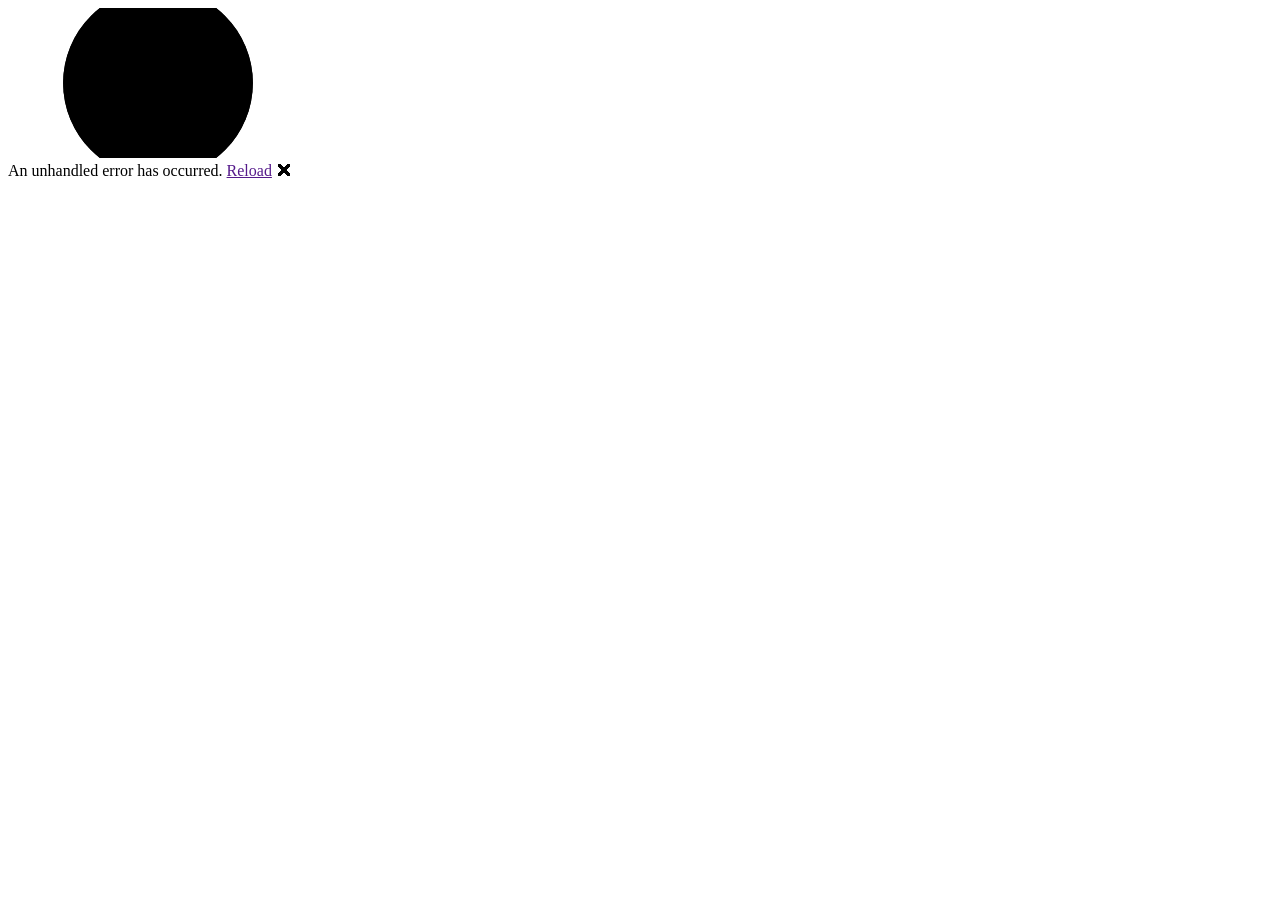
==== index.html @ eb634e50 "Deploying to gh-pages from @ wannabegood/DessertRate@04f6a8558b1cb60b0fd34ef8f8591a8b8a896f4a 🚀" ====
<!DOCTYPE html>
<html lang="en">

<head>
    <meta charset="utf-8" />
    <meta name="viewport" content="width=device-width, initial-scale=1.0" />
    <title>DessertRate</title>
    <base href="/DessertRate/" />
    <link rel="stylesheet" href="css/bootstrap/bootstrap.min.css" />
    <link rel="stylesheet" href="css/app.css" />
    <link rel="icon" type="image/png" href="favicon.png" />
    <link href="DessertRate.styles.css" rel="stylesheet" />
</head>

<body>
    <div id="app">
        <svg class="loading-progress">
            <circle r="40%" cx="50%" cy="50%" />
            <circle r="40%" cx="50%" cy="50%" />
        </svg>
        <div class="loading-progress-text"></div>
    </div>

    <div id="blazor-error-ui">
        An unhandled error has occurred.
        <a href="" class="reload">Reload</a>
        <a class="dismiss">🗙</a>
    </div>
    <script src="_framework/blazor.webassembly.js"></script>
</body>

</html>
---- css/app.css ----
html, body {
    font-family: 'Helvetica Neue', Helvetica, Arial, sans-serif;
}

h1:focus {
    outline: none;
}

a, .btn-link {
    color: #0071c1;
}

.btn-primary {
    color: #fff;
    background-color: #1b6ec2;
    border-color: #1861ac;
}

.btn:focus, .btn:active:focus, .btn-link.nav-link:focus, .form-control:focus, .form-check-input:focus {
  box-shadow: 0 0 0 0.1rem white, 0 0 0 0.25rem #258cfb;
}

.content {
    padding-top: 1.1rem;
}

.valid.modified:not([type=checkbox]) {
    outline: 1px solid #26b050;
}

.invalid {
    outline: 1px solid red;
}

.validation-message {
    color: red;
}

#blazor-error-ui {
    background: lightyellow;
    bottom: 0;
    box-shadow: 0 -1px 2px rgba(0, 0, 0, 0.2);
    display: none;
    left: 0;
    padding: 0.6rem 1.25rem 0.7rem 1.25rem;
    position: fixed;
    width: 100%;
    z-index: 1000;
}

    #blazor-error-ui .dismiss {
        cursor: pointer;
        position: absolute;
        right: 0.75rem;
        top: 0.5rem;
    }

.blazor-error-boundary {
    background: url([data-uri]) no-repeat 1rem/1.8rem, #b32121;
    padding: 1rem 1rem 1rem 3.7rem;
    color: white;
}

    .blazor-error-boundary::after {
        content: "An error has occurred."
    }

.loading-progress {
    position: relative;
    display: block;
    width: 8rem;
    height: 8rem;
    margin: 20vh auto 1rem auto;
}

    .loading-progress circle {
        fill: none;
        stroke: #e0e0e0;
        stroke-width: 0.6rem;
        transform-origin: 50% 50%;
        transform: rotate(-90deg);
    }

        .loading-progress circle:last-child {
            stroke: #1b6ec2;
            stroke-dasharray: calc(3.141 * var(--blazor-load-percentage, 0%) * 0.8), 500%;
            transition: stroke-dasharray 0.05s ease-in-out;
        }

.loading-progress-text {
    position: absolute;
    text-align: center;
    font-weight: bold;
    inset: calc(20vh + 3.25rem) 0 auto 0.2rem;
}

    .loading-progress-text:after {
        content: var(--blazor-load-percentage-text, "Loading");
    }

code {
    color: #c02d76;
}
---- DessertRate.styles.css ----
/* /Layout/MainLayout.razor.rz.scp.css */
.page[b-iebdgfsr6g] {
    position: relative;
    display: flex;
    flex-direction: column;
}

main[b-iebdgfsr6g] {
    flex: 1;
}

.sidebar[b-iebdgfsr6g] {
    background-image: linear-gradient(180deg, rgb(5, 39, 103) 0%, #3a0647 70%);
}

.top-row[b-iebdgfsr6g] {
    background-color: #f7f7f7;
    border-bottom: 1px solid #d6d5d5;
    justify-content: flex-end;
    height: 3.5rem;
    display: flex;
    align-items: center;
}

    .top-row[b-iebdgfsr6g]  a, .top-row[b-iebdgfsr6g]  .btn-link {
        white-space: nowrap;
        margin-left: 1.5rem;
        text-decoration: none;
    }

    .top-row[b-iebdgfsr6g]  a:hover, .top-row[b-iebdgfsr6g]  .btn-link:hover {
        text-decoration: underline;
    }

    .top-row[b-iebdgfsr6g]  a:first-child {
        overflow: hidden;
        text-overflow: ellipsis;
    }

@media (max-width: 640.98px) {
    .top-row[b-iebdgfsr6g] {
        justify-content: space-between;
    }

    .top-row[b-iebdgfsr6g]  a, .top-row[b-iebdgfsr6g]  .btn-link {
        margin-left: 0;
    }
}

@media (min-width: 641px) {
    .page[b-iebdgfsr6g] {
        flex-direction: row;
    }

    .sidebar[b-iebdgfsr6g] {
        width: 250px;
        height: 100vh;
        position: sticky;
        top: 0;
    }

    .top-row[b-iebdgfsr6g] {
        position: sticky;
        top: 0;
        z-index: 1;
    }

    .top-row.auth[b-iebdgfsr6g]  a:first-child {
        flex: 1;
        text-align: right;
        width: 0;
    }

    .top-row[b-iebdgfsr6g], article[b-iebdgfsr6g] {
        padding-left: 2rem !important;
        padding-right: 1.5rem !important;
    }
}
/* /Layout/NavMenu.razor.rz.scp.css */
.navbar-toggler[b-at699merst] {
    background-color: rgba(255, 255, 255, 0.1);
}

.top-row[b-at699merst] {
    height: 3.5rem;
    background-color: rgba(0,0,0,0.4);
}

.navbar-brand[b-at699merst] {
    font-size: 1.1rem;
}

.bi[b-at699merst] {
    display: inline-block;
    position: relative;
    width: 1.25rem;
    height: 1.25rem;
    margin-right: 0.75rem;
    top: -1px;
    background-size: cover;
}

.bi-house-door-fill-nav-menu[b-at699merst] {
    background-image: url("data:image/svg+xml,%3Csvg xmlns='http://www.w3.org/2000/svg' width='16' height='16' fill='white' class='bi bi-house-door-fill' viewBox='0 0 16 16'%3E%3Cpath d='M6.5 14.5v-3.505c0-.245.25-.495.5-.495h2c.25 0 .5.25.5.5v3.5a.5.5 0 0 0 .5.5h4a.5.5 0 0 0 .5-.5v-7a.5.5 0 0 0-.146-.354L13 5.793V2.5a.5.5 0 0 0-.5-.5h-1a.5.5 0 0 0-.5.5v1.293L8.354 1.146a.5.5 0 0 0-.708 0l-6 6A.5.5 0 0 0 1.5 7.5v7a.5.5 0 0 0 .5.5h4a.5.5 0 0 0 .5-.5Z'/%3E%3C/svg%3E");
}

.bi-plus-square-fill-nav-menu[b-at699merst] {
    background-image: url("data:image/svg+xml,%3Csvg xmlns='http://www.w3.org/2000/svg' width='16' height='16' fill='white' class='bi bi-plus-square-fill' viewBox='0 0 16 16'%3E%3Cpath d='M2 0a2 2 0 0 0-2 2v12a2 2 0 0 0 2 2h12a2 2 0 0 0 2-2V2a2 2 0 0 0-2-2H2zm6.5 4.5v3h3a.5.5 0 0 1 0 1h-3v3a.5.5 0 0 1-1 0v-3h-3a.5.5 0 0 1 0-1h3v-3a.5.5 0 0 1 1 0z'/%3E%3C/svg%3E");
}

.bi-list-nested-nav-menu[b-at699merst] {
    background-image: url("data:image/svg+xml,%3Csvg xmlns='http://www.w3.org/2000/svg' width='16' height='16' fill='white' class='bi bi-list-nested' viewBox='0 0 16 16'%3E%3Cpath fill-rule='evenodd' d='M4.5 11.5A.5.5 0 0 1 5 11h10a.5.5 0 0 1 0 1H5a.5.5 0 0 1-.5-.5zm-2-4A.5.5 0 0 1 3 7h10a.5.5 0 0 1 0 1H3a.5.5 0 0 1-.5-.5zm-2-4A.5.5 0 0 1 1 3h10a.5.5 0 0 1 0 1H1a.5.5 0 0 1-.5-.5z'/%3E%3C/svg%3E");
}

.nav-item[b-at699merst] {
    font-size: 0.9rem;
    padding-bottom: 0.5rem;
}

    .nav-item:first-of-type[b-at699merst] {
        padding-top: 1rem;
    }

    .nav-item:last-of-type[b-at699merst] {
        padding-bottom: 1rem;
    }

    .nav-item[b-at699merst]  a {
        color: #d7d7d7;
        border-radius: 4px;
        height: 3rem;
        display: flex;
        align-items: center;
        line-height: 3rem;
    }

.nav-item[b-at699merst]  a.active {
    background-color: rgba(255,255,255,0.37);
    color: white;
}

.nav-item[b-at699merst]  a:hover {
    background-color: rgba(255,255,255,0.1);
    color: white;
}

@media (min-width: 641px) {
    .navbar-toggler[b-at699merst] {
        display: none;
    }

    .collapse[b-at699merst] {
        /* Never collapse the sidebar for wide screens */
        display: block;
    }
    
    .nav-scrollable[b-at699merst] {
        /* Allow sidebar to scroll for tall menus */
        height: calc(100vh - 3.5rem);
        overflow-y: auto;
    }
}
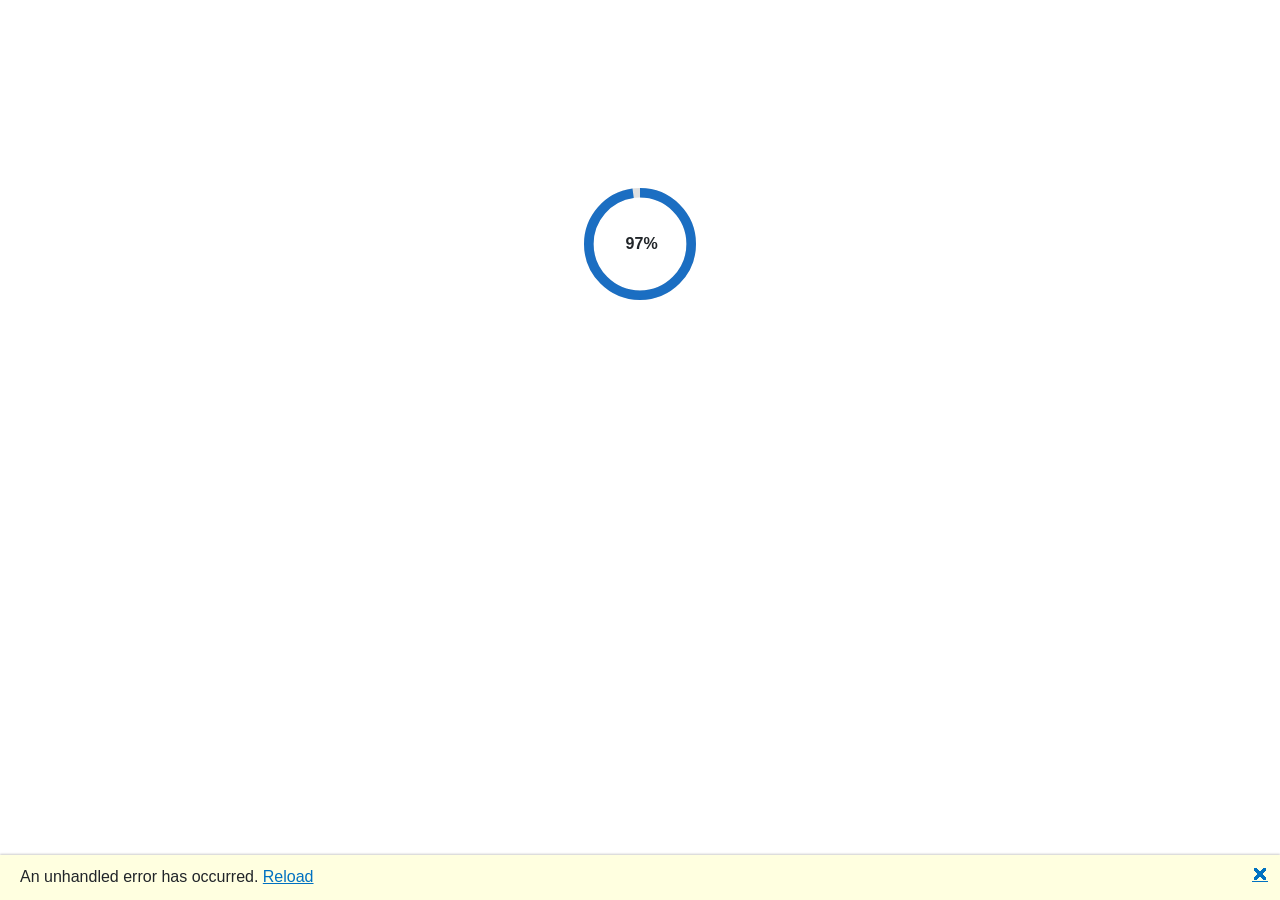
==== commit 9ad1ae8b: "Deploying to gh-pages from @ wannabegood/DessertRate@f762c04b72eb6bd51e51044cb55b7385c38a20d8 🚀" ====
--- a/index.html
+++ b/index.html
@@ -5,7 +5,7 @@
     <meta charset="utf-8" />
     <meta name="viewport" content="width=device-width, initial-scale=1.0" />
     <title>DessertRate</title>
-    <base href="/DessertRate/" />
+    <base href="/" />
     <link rel="stylesheet" href="css/bootstrap/bootstrap.min.css" />
     <link rel="stylesheet" href="css/app.css" />
     <link rel="icon" type="image/png" href="favicon.png" />
